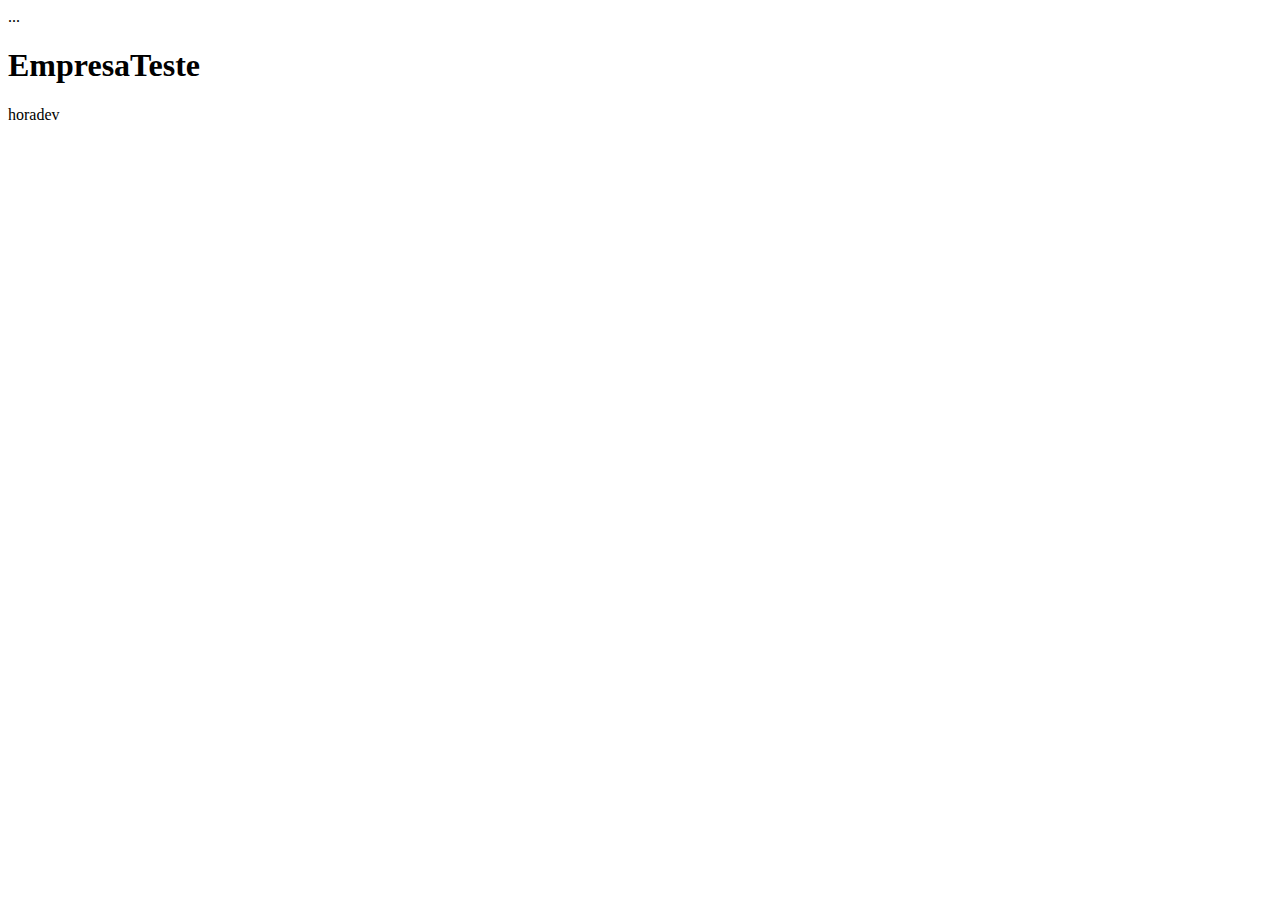
==== empresa.html @ 767bed37 "Criando arquivo da empresa teste" ====
...
<!DOCTYPE   html>
<html lang="pt-BR">
<head>
    <meta   charset="UTF-8">
    <meta   http-equiv="X-UA-Compatible" content="IE=edge">
    <meta   name="viewport" content="width=device-width, initial-scale=1.0">
    <title>EmpresaTeste</title>
</head>
<body>
    <h1>EmpresaTeste</h1>
    <p>horadev</p>
</body>
</html>
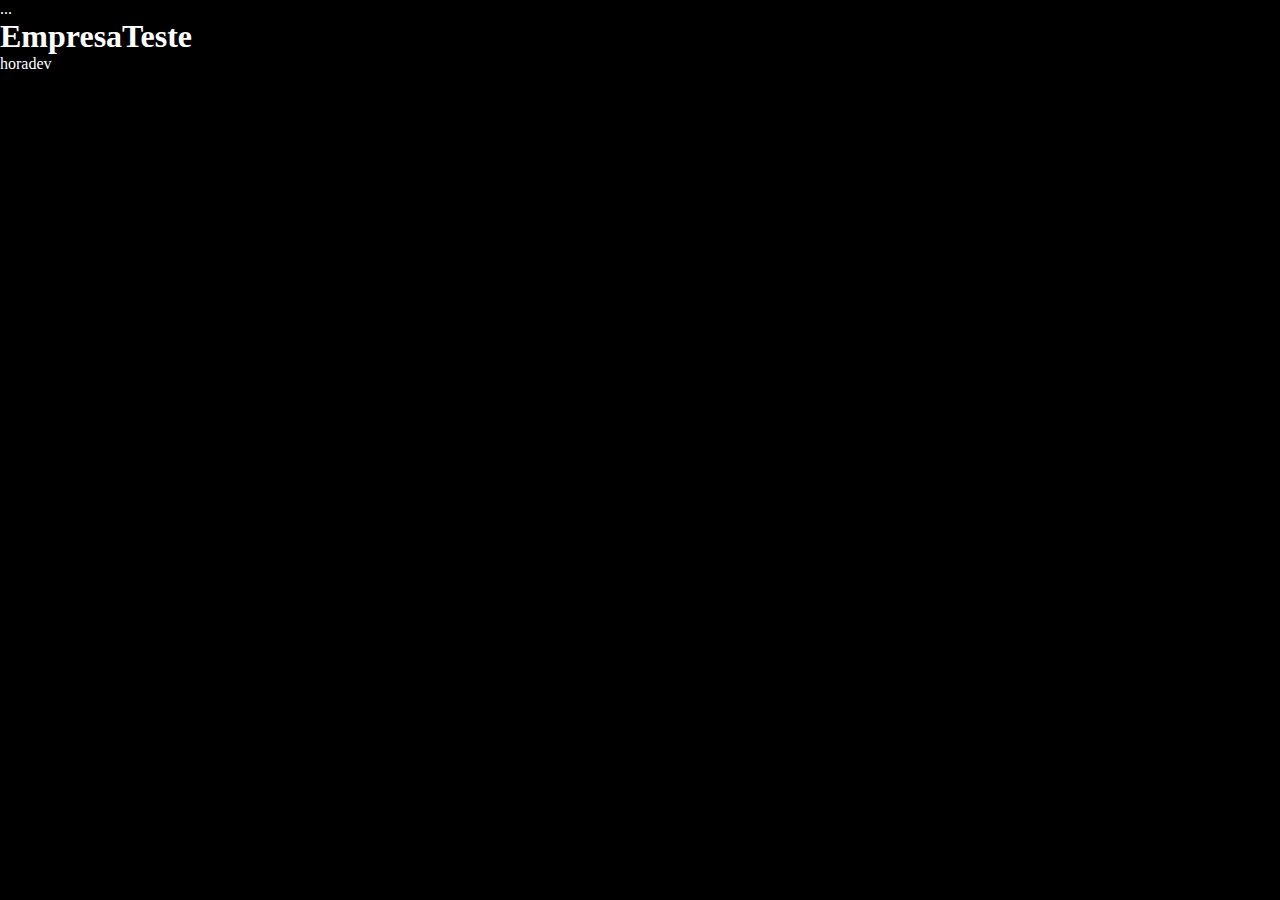
==== commit dfb3c302: "Criando estrutura html e criando pastas de css, img e js" ====
--- a/empresa.html
+++ b/empresa.html
@@ -5,10 +5,12 @@
     <meta   charset="UTF-8">
     <meta   http-equiv="X-UA-Compatible" content="IE=edge">
     <meta   name="viewport" content="width=device-width, initial-scale=1.0">
+    <link   rel="stylesheet" href="assets/css/estilo.css">
     <title>EmpresaTeste</title>
 </head>
 <body>
     <h1>EmpresaTeste</h1>
     <p>horadev</p>
+    <script src="assets/js/app.js"></script>
 </body>
 </html>--- a/assets/css/estilo.css
+++ b/assets/css/estilo.css
@@ -0,0 +1,11 @@
+* {
+    padding: 0;
+    margin: 0;
+    box-sizing: border-box;
+}
+
+body    {
+    background-color: black;
+    color: white;
+    font-size: 16px;
+}